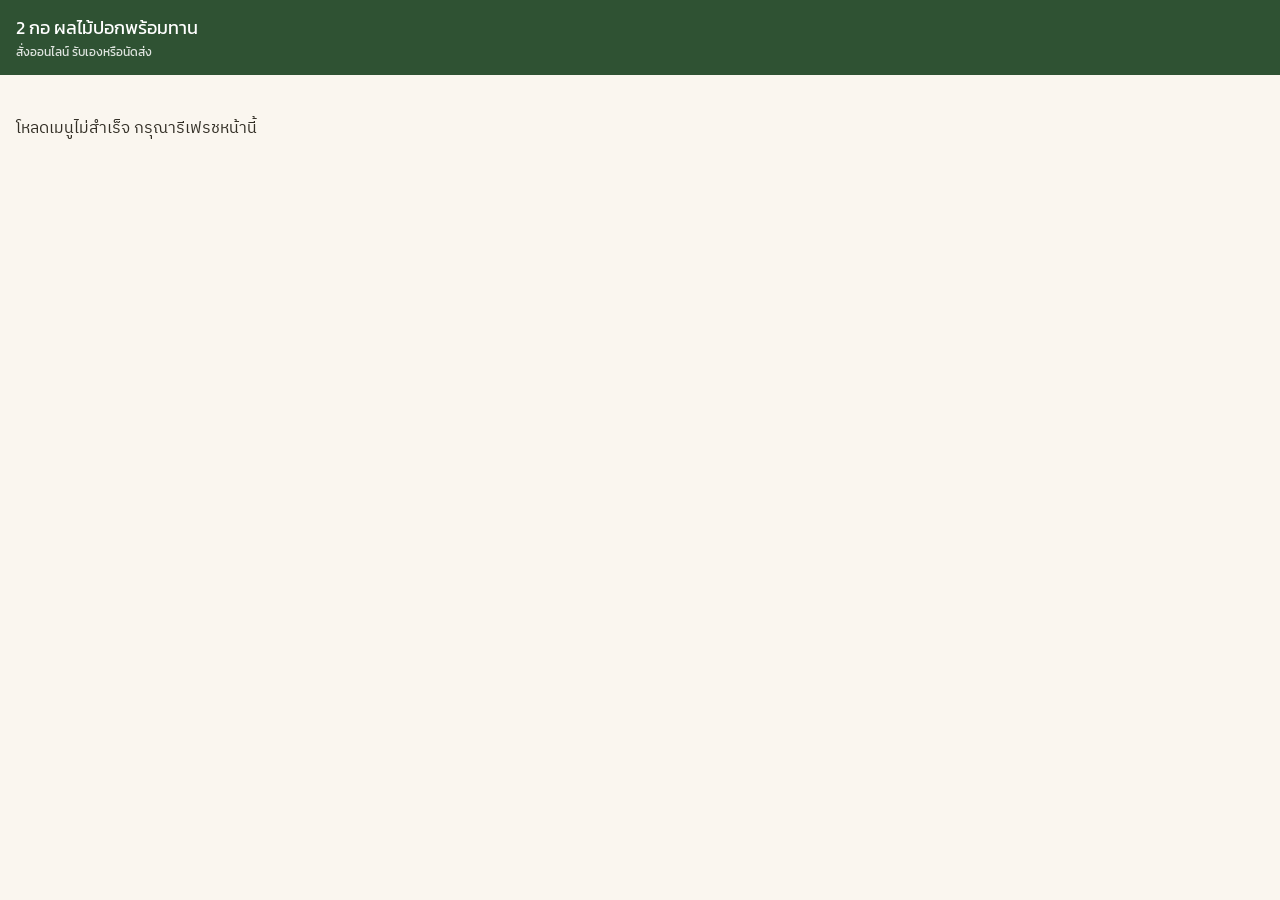
==== order.html @ c35e0248 "Add files via upload" ====
<!DOCTYPE html>
<html lang="th">
<head>
<meta charset="UTF-8">
<meta name="viewport" content="width=device-width, initial-scale=1, viewport-fit=cover">
<title>สั่งผลไม้ปอก - 2 กอ</title>
<meta name="theme-color" content="#2F5233">
<link rel="manifest" href="./manifest-order.json">
<link rel="apple-touch-icon" href="./icons/apple-touch-icon.png">
<link rel="icon" href="./icons/favicon-32.png">
<link href="https://fonts.googleapis.com/css2?family=Kanit:wght@500;600&family=IBM+Plex+Sans+Thai:wght@400;500;600&display=swap" rel="stylesheet">
<style>
*{box-sizing:border-box}body{margin:0;font-family:'IBM Plex Sans Thai',sans-serif;background:#faf6ef;color:#332f26;padding-bottom:90px}
header{background:#2F5233;color:#fff;padding:calc(14px + env(safe-area-inset-top,0px)) 16px 14px;font-family:Kanit,sans-serif;font-size:18px}
header small{display:block;font-family:inherit;font-size:12px;opacity:.85;margin-top:2px}
#banner{display:none;background:#b23a3a;color:#fff;padding:10px 16px;font-size:14px}
h2{font-family:Kanit,sans-serif;font-size:15px;color:#8a5a2b;margin:18px 16px 8px}
.grid{display:grid;grid-template-columns:repeat(auto-fill,minmax(150px,1fr));gap:12px;padding:0 16px}
.card{background:#fff;border:1px solid #e7e2d6;border-radius:16px;overflow:hidden;padding:8px}
.card img,.card .ph{width:100%;aspect-ratio:1;object-fit:cover;border-radius:12px;background:#eef1ea;display:flex;align-items:center;justify-content:center;font-size:30px}
.nm{font-size:14px;font-weight:600;margin:8px 0 2px;line-height:1.25}.pr{color:#2F5233;font-weight:600}
.step{display:flex;align-items:center;justify-content:space-between;margin-top:8px}
.step button{width:34px;height:34px;border-radius:50%;border:1.5px solid #2F5233;background:#fff;color:#2F5233;font-size:20px;line-height:1}
.step button.plus{background:#2F5233;color:#fff}.step span{font-weight:600;min-width:24px;text-align:center}
#bar{position:fixed;left:0;right:0;bottom:0;background:#fff;border-top:1px solid #e7e2d6;padding:12px 16px calc(12px + env(safe-area-inset-bottom,0px));display:none}
.btn{width:100%;border:none;border-radius:12px;background:#2F5233;color:#fff;font:600 16px 'IBM Plex Sans Thai',sans-serif;padding:14px}
.btn:disabled{opacity:.5}
#sheet{position:fixed;inset:0;background:rgba(0,0,0,.45);display:none;align-items:flex-end;z-index:5}
#sheet .in{background:#faf6ef;width:100%;max-height:92dvh;overflow:auto;border-radius:20px 20px 0 0;padding:18px 16px calc(18px + env(safe-area-inset-bottom,0px))}
label{display:block;font-size:13px;font-weight:600;margin:12px 0 4px}
input,select,textarea{width:100%;font:16px 'IBM Plex Sans Thai',sans-serif;padding:11px;border:1.4px solid #d8d2c2;border-radius:10px;background:#fff}
.seg{display:flex;gap:8px}.seg label{flex:1;margin:0;text-align:center;border:1.5px solid #d8d2c2;border-radius:10px;padding:11px;background:#fff}
.seg input{display:none}.seg input:checked+span{color:#2F5233}.seg label:has(input:checked){border-color:#2F5233;background:#eaf1e6}
.line{display:flex;justify-content:space-between;font-size:14px;padding:4px 0}.tot{border-top:1.5px solid #e7e2d6;margin-top:6px;padding-top:8px;font-weight:600}
#err{color:#b23a3a;font-size:13px;margin:8px 0;min-height:16px}.hp{position:absolute;left:-9999px;opacity:0}
#done{display:none;text-align:center;padding:40px 24px}#done b{font-size:22px;color:#2F5233}
</style>
</head>
<body>
<header><div id="shop">2 กอ ผลไม้ปอกพร้อมทาน</div><small id="hours">สั่งออนไลน์ รับเองหรือนัดส่ง</small></header>
<div id="banner"></div>
<div id="menu"><p style="padding:24px 16px">กำลังโหลดเมนู…</p></div>
<div id="done"><b>ส่งออเดอร์แล้ว</b><p id="doneTxt"></p><button class="btn" onclick="location.reload()">สั่งเพิ่ม</button></div>
<div id="bar"><button class="btn" id="cartBtn"></button></div>

<div id="sheet"><div class="in">
  <h2 style="margin:0 0 6px">ยืนยันออเดอร์</h2>
  <div id="lines"></div>
  <label>วิธีรับสินค้า</label>
  <div class="seg"><label><input type="radio" name="m" value="รับเอง" checked><span>รับเองที่ร้าน</span></label><label><input type="radio" name="m" value="นัดส่ง"><span>นัดส่ง</span></label></div>
  <label>วันที่</label><select id="day"></select>
  <label>เวลา</label><select id="time"></select>
  <label>ชื่อ</label><input id="name" maxlength="60" autocomplete="name">
  <label>เบอร์โทร</label><input id="phone" inputmode="tel" maxlength="12" autocomplete="tel" placeholder="0812345678">
  <div id="addrBox" style="display:none"><label>ที่อยู่จัดส่ง</label><textarea id="addr" rows="3" maxlength="200"></textarea>
  <div style="font-size:12px;color:#7a7566;margin-top:4px">ร้านจะแจ้งค่าส่งอีกครั้งตอนยืนยันออเดอร์</div></div>
  <label>หมายเหตุ (ไม่บังคับ)</label><input id="note" maxlength="200">
  <input class="hp" id="website" tabindex="-1" autocomplete="off" aria-hidden="true">
  <div id="err"></div>
  <button class="btn" id="submit">ส่งออเดอร์</button>
  <button class="btn" style="background:none;color:#332f26;margin-top:6px" onclick="sheet.style.display='none'">กลับไปแก้ตะกร้า</button>
</div></div>
<script src="./config.js"></script>
<script>
const $=id=>document.getElementById(id),sheet=$('sheet');
let cfg=null,cart={};
const baht=n=>'฿'+Number(n).toLocaleString('th-TH',{maximumFractionDigits:2});
const pad=n=>String(n).padStart(2,'0');
const fmt=d=>d.getFullYear()+'-'+pad(d.getMonth()+1)+'-'+pad(d.getDate());
const total=()=>cfg.menus.reduce((s,m)=>s+(cart[m.id]||0)*m.price,0);
const count=()=>Object.values(cart).reduce((a,b)=>a+b,0);

async function load(){
  try{
    const r=await (await fetch(GAS_URL+'?action=getPublicMenus')).json();
    if(!r.menus)throw 0; cfg=r; render();
  }catch(e){ $('menu').innerHTML='<p style="padding:24px 16px">โหลดเมนูไม่สำเร็จ กรุณารีเฟรชหน้านี้</p>'; }
}
function render(){
  $('shop').textContent=cfg.shopName;
  $('hours').textContent='รับออเดอร์นัดเวลา '+cfg.openTime+' - '+cfg.closeTime+' น.';
  if(!cfg.open){$('banner').style.display='block';$('banner').textContent='ขณะนี้ร้านปิดรับออเดอร์ออนไลน์ชั่วคราว';}
  const wrap=$('menu');wrap.innerHTML='';
  if(!cfg.menus.length){wrap.innerHTML='<p style="padding:24px 16px">ยังไม่มีเมนูให้สั่งออนไลน์</p>';return;}
  const groups={};cfg.menus.forEach(m=>(groups[m.category||'เมนูอื่นๆ']=groups[m.category||'เมนูอื่นๆ']||[]).push(m));
  Object.keys(groups).forEach(cat=>{
    const h=document.createElement('h2');h.textContent=cat;wrap.appendChild(h);
    const g=document.createElement('div');g.className='grid';wrap.appendChild(g);
    groups[cat].forEach(m=>{
      const c=document.createElement('div');c.className='card';
      const img=m.image?Object.assign(document.createElement('img'),{src:m.image,alt:''}):Object.assign(document.createElement('div'),{className:'ph',textContent:'🍉'});
      const nm=Object.assign(document.createElement('div'),{className:'nm',textContent:m.name});
      const pr=Object.assign(document.createElement('div'),{className:'pr',textContent:baht(m.price)});
      const st=document.createElement('div');st.className='step';
      const minus=Object.assign(document.createElement('button'),{textContent:'−'});
      const q=Object.assign(document.createElement('span'),{textContent:'0'});
      const plus=Object.assign(document.createElement('button'),{textContent:'+',className:'plus'});
      const set=v=>{v=Math.max(0,Math.min(20,v));cart[m.id]=v;q.textContent=v;bar();};
      minus.onclick=()=>set((cart[m.id]||0)-1);plus.onclick=()=>set((cart[m.id]||0)+1);
      st.append(minus,q,plus);c.append(img,nm,pr,st);g.appendChild(c);
    });
  });
}
function bar(){
  const n=count();$('bar').style.display=n&&cfg.open?'block':'none';
  $('cartBtn').textContent='ดูตะกร้า ('+n+' ชิ้น) '+baht(total());
}
function slots(dayStr){
  const [oh,om]=cfg.openTime.split(':').map(Number),[ch,cm]=cfg.closeTime.split(':').map(Number);
  const earliest=Date.now()+(cfg.minLeadMinutes+1)*60000,out=[];
  for(let t=oh*60+om;t<=ch*60+cm;t+=30){
    const d=new Date(dayStr+'T'+pad(Math.floor(t/60))+':'+pad(t%60)+':00');
    if(d.getTime()>=earliest)out.push(pad(Math.floor(t/60))+':'+pad(t%60));
  }return out;
}
function fillDays(){
  const s=$('day');s.innerHTML='';
  for(let i=0;i<=cfg.maxDaysAhead;i++){
    const d=new Date(Date.now()+i*86400000),v=fmt(d);
    if(!slots(v).length)continue;
    const o=document.createElement('option');o.value=v;
    o.textContent=(i===0?'วันนี้ ':'')+d.toLocaleDateString('th-TH',{weekday:'short',day:'numeric',month:'short'});s.appendChild(o);
  }
  fillTimes();
}
function fillTimes(){
  const s=$('time');s.innerHTML='';
  slots($('day').value||fmt(new Date())).forEach(t=>{const o=document.createElement('option');o.value=o.textContent=t;s.appendChild(o);});
}
$('day').onchange=fillTimes;
document.querySelectorAll('input[name=m]').forEach(r=>r.onchange=()=>$('addrBox').style.display=document.querySelector('input[name=m]:checked').value==='นัดส่ง'?'block':'none');
$('cartBtn').onclick=()=>{
  const L=$('lines');L.innerHTML='';
  cfg.menus.filter(m=>cart[m.id]).forEach(m=>{
    const d=document.createElement('div');d.className='line';
    d.append(Object.assign(document.createElement('span'),{textContent:m.name+' x '+cart[m.id]}),Object.assign(document.createElement('span'),{textContent:baht(m.price*cart[m.id])}));L.appendChild(d);
  });
  const t=document.createElement('div');t.className='line tot';
  t.append(Object.assign(document.createElement('span'),{textContent:'รวม (ยังไม่รวมค่าส่ง)'}),Object.assign(document.createElement('span'),{textContent:baht(total())}));L.appendChild(t);
  try{const s=JSON.parse(localStorage.getItem('2kor_cust')||'{}');$('name').value=s.name||'';$('phone').value=s.phone||'';$('addr').value=s.addr||'';}catch(e){}
  fillDays();$('err').textContent='';sheet.style.display='flex';
};
$('submit').onclick=async()=>{
  const method=document.querySelector('input[name=m]:checked').value;
  if(!$('time').value){$('err').textContent='ไม่มีเวลาว่างให้เลือก กรุณาเลือกวันอื่น';return;}
  const body={action:'createOrder',name:$('name').value,phone:$('phone').value,method,when:$('day').value+' '+$('time').value,
    address:$('addr').value,note:$('note').value,website:$('website').value,
    items:Object.keys(cart).filter(k=>cart[k]>0).map(k=>({id:k,qty:cart[k]}))};
  $('submit').disabled=true;$('submit').textContent='กำลังส่ง…';$('err').textContent='';
  try{
    const r=await (await fetch(GAS_URL,{method:'POST',body:JSON.stringify(body)})).json();
    if(r.ok){
      localStorage.setItem('2kor_cust',JSON.stringify({name:body.name,phone:body.phone,addr:body.address}));
      sheet.style.display='none';$('menu').style.display='none';$('bar').style.display='none';
      $('doneTxt').textContent='เลขออเดอร์ '+r.orderId+' ยอด '+baht(r.total)+' — ร้านจะติดต่อกลับทางเบอร์ที่ให้ไว้เพื่อยืนยันออเดอร์'+(method==='นัดส่ง'?'และแจ้งค่าส่ง':'')+' (รหัสติดตาม '+r.trackKey+')';
      $('done').style.display='block';scrollTo(0,0);
    }else $('err').textContent=r.error||'ส่งออเดอร์ไม่สำเร็จ';
  }catch(e){$('err').textContent='เชื่อมต่อไม่ได้ กรุณาลองใหม่';}
  $('submit').disabled=false;$('submit').textContent='ส่งออเดอร์';
};
if('serviceWorker' in navigator)navigator.serviceWorker.register('./sw.js').catch(()=>{});
load();
</script>
</body>
</html>
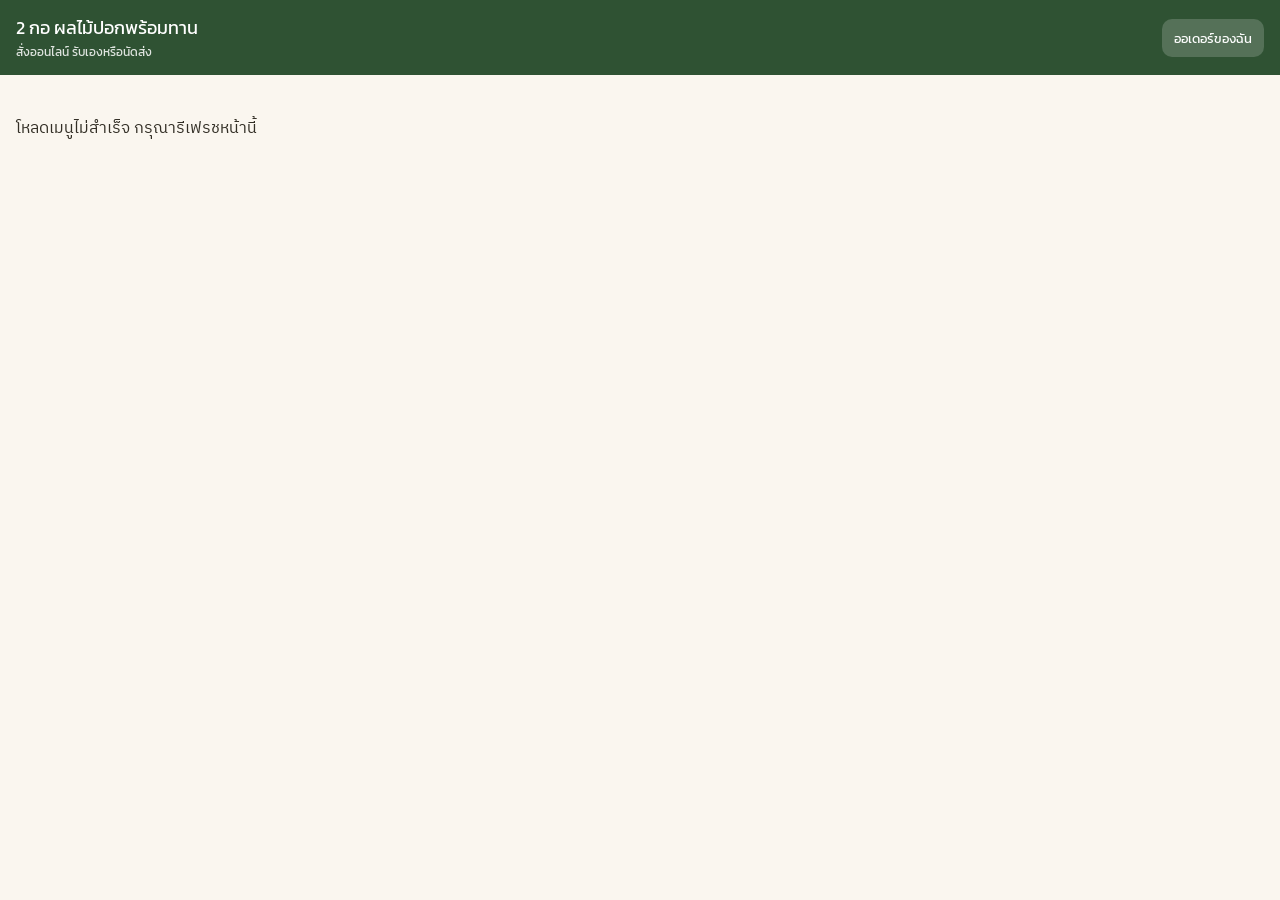
==== commit eb092130: "Add files via upload" ====
--- a/order.html
+++ b/order.html
@@ -25,8 +25,8 @@
 #bar{position:fixed;left:0;right:0;bottom:0;background:#fff;border-top:1px solid #e7e2d6;padding:12px 16px calc(12px + env(safe-area-inset-bottom,0px));display:none}
 .btn{width:100%;border:none;border-radius:12px;background:#2F5233;color:#fff;font:600 16px 'IBM Plex Sans Thai',sans-serif;padding:14px}
 .btn:disabled{opacity:.5}
-#sheet{position:fixed;inset:0;background:rgba(0,0,0,.45);display:none;align-items:flex-end;z-index:5}
-#sheet .in{background:#faf6ef;width:100%;max-height:92dvh;overflow:auto;border-radius:20px 20px 0 0;padding:18px 16px calc(18px + env(safe-area-inset-bottom,0px))}
+#sheet,#pickSheet{position:fixed;inset:0;background:rgba(0,0,0,.45);display:none;align-items:flex-end;z-index:5}
+#sheet .in,#pickSheet .in{background:#faf6ef;width:100%;max-height:92dvh;overflow:auto;border-radius:20px 20px 0 0;padding:18px 16px calc(18px + env(safe-area-inset-bottom,0px))}
 label{display:block;font-size:13px;font-weight:600;margin:12px 0 4px}
 input,select,textarea{width:100%;font:16px 'IBM Plex Sans Thai',sans-serif;padding:11px;border:1.4px solid #d8d2c2;border-radius:10px;background:#fff}
 .seg{display:flex;gap:8px}.seg label{flex:1;margin:0;text-align:center;border:1.5px solid #d8d2c2;border-radius:10px;padding:11px;background:#fff}
@@ -34,13 +34,18 @@
 .line{display:flex;justify-content:space-between;font-size:14px;padding:4px 0}.tot{border-top:1.5px solid #e7e2d6;margin-top:6px;padding-top:8px;font-weight:600}
 #err{color:#b23a3a;font-size:13px;margin:8px 0;min-height:16px}.hp{position:absolute;left:-9999px;opacity:0}
 #done{display:none;text-align:center;padding:40px 24px}#done b{font-size:22px;color:#2F5233}
+#mine{position:fixed;inset:0;z-index:20;background:#faf6ef;display:none;flex-direction:column}#mine.show{display:flex}
+.mh{display:flex;align-items:center;gap:10px;background:#2F5233;color:#fff;padding:calc(12px + env(safe-area-inset-top,0px)) 16px 12px;font-family:Kanit,sans-serif;font-size:18px}.mh button{background:none;border:none;color:#fff;font-size:26px;line-height:1}
+#mineList{flex:1;overflow:auto;padding:8px 16px 24px;max-width:700px;width:100%;margin:0 auto}
+.oc{background:#fff;border:1px solid #e7e2d6;border-radius:14px;padding:12px;margin-bottom:10px}.oc .st{display:inline-block;border-radius:999px;padding:3px 10px;font-size:13px;font-weight:600;background:#fdebc8;color:#8a5a2b}
+.oc .st.ok{background:#dcefd8;color:#2F5233}.oc .st.no{background:#eee;color:#777}.oc .sub{font-size:13px;color:#6b665a;margin-top:4px}
 </style>
 </head>
 <body>
-<header><div id="shop">2 กอ ผลไม้ปอกพร้อมทาน</div><small id="hours">สั่งออนไลน์ รับเองหรือนัดส่ง</small></header>
+<header style="display:flex;justify-content:space-between;align-items:center;gap:8px"><div><div id="shop">2 กอ ผลไม้ปอกพร้อมทาน</div><small id="hours">สั่งออนไลน์ รับเองหรือนัดส่ง</small></div><button id="mineBtn" onclick="openMine()" style="background:rgba(255,255,255,.18);color:#fff;border:none;border-radius:10px;padding:9px 12px;font:600 13px inherit;font-family:inherit">ออเดอร์ของฉัน</button></header>
 <div id="banner"></div>
 <div id="menu"><p style="padding:24px 16px">กำลังโหลดเมนู…</p></div>
-<div id="done"><b>ส่งออเดอร์แล้ว</b><p id="doneTxt"></p><button class="btn" onclick="location.reload()">สั่งเพิ่ม</button></div>
+<div id="done"><b>ส่งออเดอร์แล้ว</b><p id="doneTxt"></p><button class="btn" style="margin-bottom:8px" onclick="openMine()">ดูสถานะออเดอร์</button><button class="btn" onclick="location.reload()">สั่งเพิ่ม</button></div>
 <div id="bar"><button class="btn" id="cartBtn"></button></div>
 
 <div id="sheet"><div class="in">
@@ -60,15 +65,21 @@
   <button class="btn" id="submit">ส่งออเดอร์</button>
   <button class="btn" style="background:none;color:#332f26;margin-top:6px" onclick="sheet.style.display='none'">กลับไปแก้ตะกร้า</button>
 </div></div>
+<div id="pickSheet"><div class="in"><h2 id="pickTitle" style="margin:0 0 8px"></h2><div id="pickBox"></div>
+  <label>จำนวน (กล่อง/ชิ้น) ที่เลือกผลไม้ชุดนี้</label><input id="pickQty" type="number" min="1" value="1">
+  <div id="pickErr" style="color:#b23a3a;font-size:13px;margin:8px 0;min-height:16px"></div>
+  <button class="btn" id="pickAdd">ใส่ตะกร้า</button>
+  <button class="btn" style="background:none;color:#332f26;margin-top:6px" onclick="pickSheet.style.display='none'">ยกเลิก</button></div></div>
+<div id="mine"><div class="mh"><button onclick="closeMine()">‹</button>ออเดอร์ของฉัน</div><div id="mineList"></div></div>
 <script src="./config.js"></script>
 <script>
 const $=id=>document.getElementById(id),sheet=$('sheet');
-let cfg=null,cart={};
+let cfg=null,cart={},picks=[];
 const baht=n=>'฿'+Number(n).toLocaleString('th-TH',{maximumFractionDigits:2});
 const pad=n=>String(n).padStart(2,'0');
 const fmt=d=>d.getFullYear()+'-'+pad(d.getMonth()+1)+'-'+pad(d.getDate());
-const total=()=>cfg.menus.reduce((s,m)=>s+(cart[m.id]||0)*m.price,0);
-const count=()=>Object.values(cart).reduce((a,b)=>a+b,0);
+const total=()=>cfg.menus.reduce((s,m)=>s+(cart[m.id]||0)*m.price,0)+picks.reduce((s,p)=>s+p.qty*p.price,0);
+const count=()=>Object.values(cart).reduce((a,b)=>a+b,0)+picks.reduce((s,p)=>s+p.qty,0);
 
 async function load(){
   try{
@@ -95,9 +106,13 @@
       const minus=Object.assign(document.createElement('button'),{textContent:'−'});
       const q=Object.assign(document.createElement('span'),{textContent:'0'});
       const plus=Object.assign(document.createElement('button'),{textContent:'+',className:'plus'});
-      const set=v=>{v=Math.max(0,Math.min(20,v));cart[m.id]=v;q.textContent=v;bar();};
+      const set=v=>{v=Math.max(0,Math.min(m.maxQty||20,v));cart[m.id]=v;q.textContent=v;bar();};
       minus.onclick=()=>set((cart[m.id]||0)-1);plus.onclick=()=>set((cart[m.id]||0)+1);
-      st.append(minus,q,plus);c.append(img,nm,pr,st);g.appendChild(c);
+      if(m.pickMax>0){
+        const pb=Object.assign(document.createElement('button'),{className:'btn',textContent:cfg.fruits.length?'เลือกผลไม้':'วันนี้ยังไม่เปิดให้เลือก',disabled:!cfg.fruits.length});
+        pb.style.cssText='margin-top:8px;padding:10px;font-size:14px';pb.onclick=()=>openPick(m);c.append(img,nm,pr,pb);
+      }else{st.append(minus,q,plus);c.append(img,nm,pr,st);}
+      g.appendChild(c);
     });
   });
 }
@@ -134,6 +149,12 @@
   cfg.menus.filter(m=>cart[m.id]).forEach(m=>{
     const d=document.createElement('div');d.className='line';
     d.append(Object.assign(document.createElement('span'),{textContent:m.name+' x '+cart[m.id]}),Object.assign(document.createElement('span'),{textContent:baht(m.price*cart[m.id])}));L.appendChild(d);
+  });
+  picks.forEach((p,i)=>{
+    const d=document.createElement('div');d.className='line';
+    const x=Object.assign(document.createElement('button'),{textContent:'✕'});x.style.cssText='border:none;background:none;color:#b23a3a;font-size:16px';
+    x.onclick=()=>{picks.splice(i,1);bar();if(count()){$('cartBtn').onclick();}else sheet.style.display='none';};
+    d.append(Object.assign(document.createElement('span'),{textContent:p.name+' x '+p.qty+' ('+p.fruits.join(', ')+')'}),Object.assign(document.createElement('span'),{textContent:baht(p.price*p.qty)}),x);L.appendChild(d);
   });
   const t=document.createElement('div');t.className='line tot';
   t.append(Object.assign(document.createElement('span'),{textContent:'รวม (ยังไม่รวมค่าส่ง)'}),Object.assign(document.createElement('span'),{textContent:baht(total())}));L.appendChild(t);
@@ -145,12 +166,13 @@
   if(!$('time').value){$('err').textContent='ไม่มีเวลาว่างให้เลือก กรุณาเลือกวันอื่น';return;}
   const body={action:'createOrder',name:$('name').value,phone:$('phone').value,method,when:$('day').value+' '+$('time').value,
     address:$('addr').value,note:$('note').value,website:$('website').value,
-    items:Object.keys(cart).filter(k=>cart[k]>0).map(k=>({id:k,qty:cart[k]}))};
+    items:Object.keys(cart).filter(k=>cart[k]>0).map(k=>({id:k,qty:cart[k]})).concat(picks.map(p=>({id:p.id,qty:p.qty,fruits:p.fruits})))};
   $('submit').disabled=true;$('submit').textContent='กำลังส่ง…';$('err').textContent='';
   try{
     const r=await (await fetch(GAS_URL,{method:'POST',body:JSON.stringify(body)})).json();
     if(r.ok){
       localStorage.setItem('2kor_cust',JSON.stringify({name:body.name,phone:body.phone,addr:body.address}));
+      picks=[];saveMy(myList().concat({id:r.orderId,key:r.trackKey}));
       sheet.style.display='none';$('menu').style.display='none';$('bar').style.display='none';
       $('doneTxt').textContent='เลขออเดอร์ '+r.orderId+' ยอด '+baht(r.total)+' — ร้านจะติดต่อกลับทางเบอร์ที่ให้ไว้เพื่อยืนยันออเดอร์'+(method==='นัดส่ง'?'และแจ้งค่าส่ง':'')+' (รหัสติดตาม '+r.trackKey+')';
       $('done').style.display='block';scrollTo(0,0);
@@ -158,6 +180,53 @@
   }catch(e){$('err').textContent='เชื่อมต่อไม่ได้ กรุณาลองใหม่';}
   $('submit').disabled=false;$('submit').textContent='ส่งออเดอร์';
 };
+let pickM=null;
+function openPick(m){
+  pickM=m;$('pickTitle').textContent=m.name+' — เลือกได้สูงสุด '+m.pickMax+' ชนิด';
+  const box=$('pickBox');box.innerHTML='';
+  cfg.fruits.forEach(f=>{
+    const l=document.createElement('label');l.style.cssText='display:flex;gap:10px;align-items:center;margin:6px 0;font-weight:500;background:#fff;border:1.4px solid #d8d2c2;border-radius:10px;padding:10px';
+    const i=Object.assign(document.createElement('input'),{type:'checkbox',value:f});i.style.width='auto';
+    i.onchange=()=>{if(box.querySelectorAll('input:checked').length>m.pickMax){i.checked=false;$('pickErr').textContent='เลือกได้สูงสุด '+m.pickMax+' ชนิด';}else $('pickErr').textContent='';};
+    l.append(i,document.createTextNode(f));box.appendChild(l);
+  });
+  $('pickQty').value=1;$('pickErr').textContent='';$('pickSheet').style.display='flex';
+}
+$('pickAdd').onclick=()=>{
+  const fr=[...$('pickBox').querySelectorAll('input:checked')].map(i=>i.value),q=Math.floor(Number($('pickQty').value));
+  if(!fr.length){$('pickErr').textContent='กรุณาเลือกผลไม้อย่างน้อย 1 ชนิด';return;}
+  if(!(q>=1&&q<=(pickM.maxQty||20))){$('pickErr').textContent='จำนวนต้องอยู่ระหว่าง 1-'+(pickM.maxQty||20);return;}
+  picks.push({id:pickM.id,name:pickM.name,price:pickM.price,fruits:fr,qty:q});$('pickSheet').style.display='none';bar();
+};
+const MY='2kor_myorders',FINAL=['เสร็จสิ้น','ยกเลิก'];
+const myList=()=>{try{return JSON.parse(localStorage.getItem(MY)||'[]')}catch(e){return[]}};
+const saveMy=l=>localStorage.setItem(MY,JSON.stringify(l.slice(-30)));
+const HINT={'รอรับ':'รอร้านยืนยันออเดอร์','รับแล้ว':'ร้านรับออเดอร์แล้ว กำลังเตรียมของ','เสร็จสิ้น':'เสร็จเรียบร้อย ขอบคุณที่อุดหนุน','ยกเลิก':'ออเดอร์นี้ถูกยกเลิก'};
+let mineTimer=null;
+function openMine(){$('mine').classList.add('show');refreshMine();clearInterval(mineTimer);mineTimer=setInterval(refreshMine,20000);}
+function closeMine(){$('mine').classList.remove('show');clearInterval(mineTimer);}
+async function refreshMine(){
+  const box=$('mineList'),list=myList();
+  if(!list.length){box.innerHTML='<p style="padding:16px 0">ยังไม่มีออเดอร์ที่สั่งจากเครื่องนี้</p>';return;}
+  let r;try{r=await (await fetch(GAS_URL,{method:'POST',body:JSON.stringify({action:'getOrderStatus',orders:list})})).json();}catch(e){return;}
+  if(!r.ok)return;
+  const today=fmt(new Date());
+  // พอหลังบ้านกด "เสร็จสิ้น" ออเดอร์จะหายจากรายการนี้ทันที (ยกเลิก = แสดงถึงสิ้นวันนัด)
+  const keep=r.orders.filter(o=>o.status!=='เสร็จสิ้น'&&!(o.status==='ยกเลิก'&&o.when.slice(0,10)<today));
+  saveMy(list.filter(l=>keep.some(k=>k.id===l.id)));
+  box.innerHTML='';
+  if(!keep.length){box.innerHTML='<p style="padding:16px 0">ไม่มีออเดอร์ค้างอยู่</p>';return;}
+  keep.sort((a,b)=>b.when.localeCompare(a.when)).forEach(o=>{
+    const c=document.createElement('div');c.className='oc';
+    const t=document.createElement('div');t.style.cssText='display:flex;justify-content:space-between;font-weight:600';
+    t.append(Object.assign(document.createElement('span'),{textContent:o.id}),Object.assign(document.createElement('span'),{textContent:baht(o.total)}));
+    const st=Object.assign(document.createElement('span'),{className:'st'+(o.status==='เสร็จสิ้น'?' ok':o.status==='ยกเลิก'?' no':''),textContent:o.status});
+    const hint=o.status==='พร้อมรับ/กำลังส่ง'?(o.method==='รับเอง'?'พร้อมให้มารับที่ร้านแล้ว':'กำลังจัดส่ง'):HINT[o.status]||'';
+    c.append(t,st,Object.assign(document.createElement('div'),{className:'sub',textContent:hint}),Object.assign(document.createElement('div'),{className:'sub',textContent:o.method+' · นัด '+o.when}));
+    o.items.forEach(i=>c.appendChild(Object.assign(document.createElement('div'),{className:'sub',textContent:i.name+' x '+i.qty+(i.fruits&&i.fruits.length?' : '+i.fruits.join(', '):'')})));
+    box.appendChild(c);
+  });
+}
 if('serviceWorker' in navigator)navigator.serviceWorker.register('./sw.js').catch(()=>{});
 load();
 </script>
